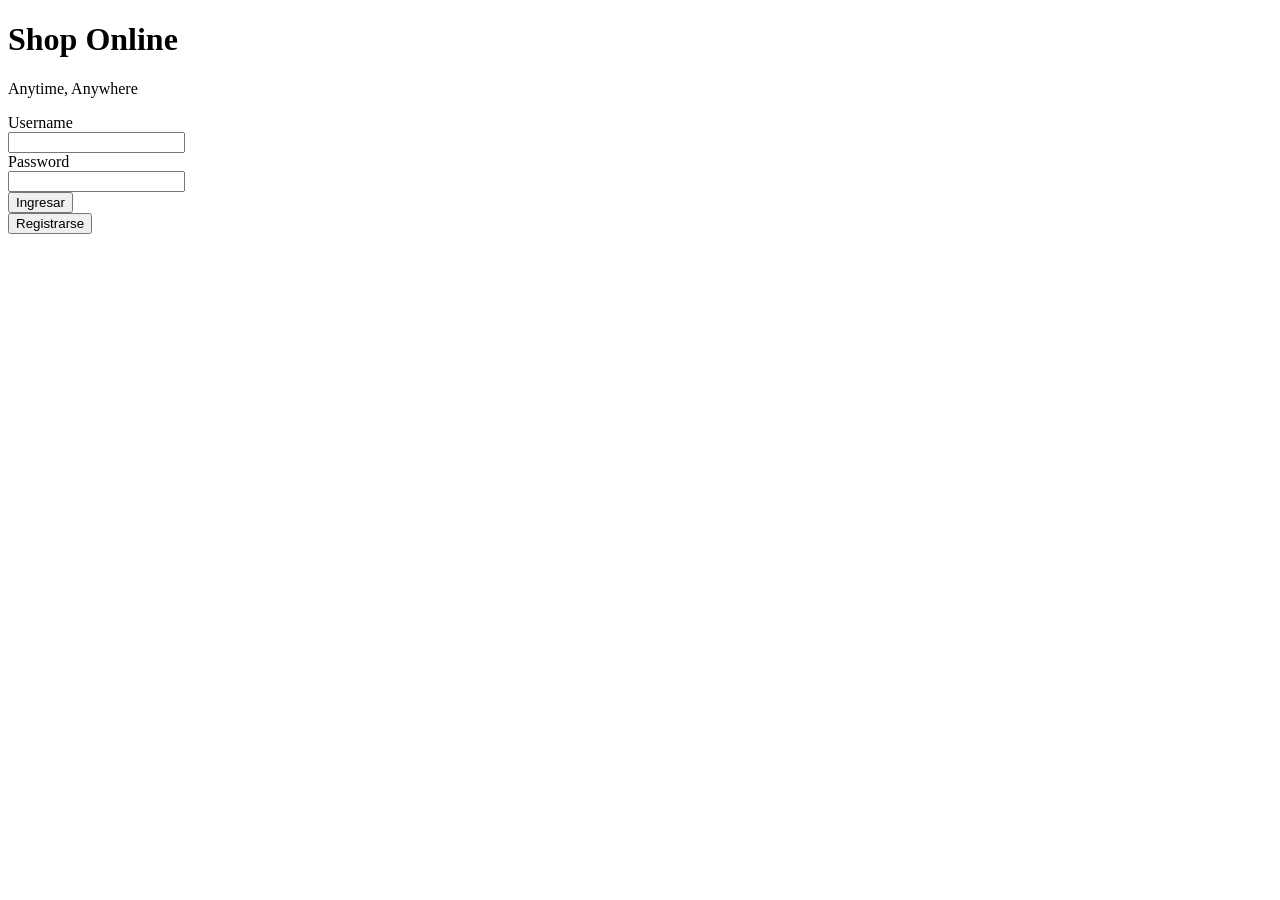
==== index.html @ 19665702 "Añadir estructura basica" ====
<!DOCTYPE html>
<html lang="en">
<head>
    <meta charset="UTF-8">
    <meta name="viewport" content="width=device-width, initial-scale=1.0">
    <title>Document</title>
</head>
<body>
    <div>
        <div>
            <h1>Shop Online</h1>
            <p>Anytime, Anywhere</p>
        </div>
        <form>
            <label for="Username">Username</label><br>
            <input type="text" id="username" name="username"><br>
            <label for="Password">Password</label><br>
            <input type="text" id="password" name="password">
        </form>
        <button>Ingresar</button><br>
        <button>Registrarse</button>
    </div>
</body>
</html>
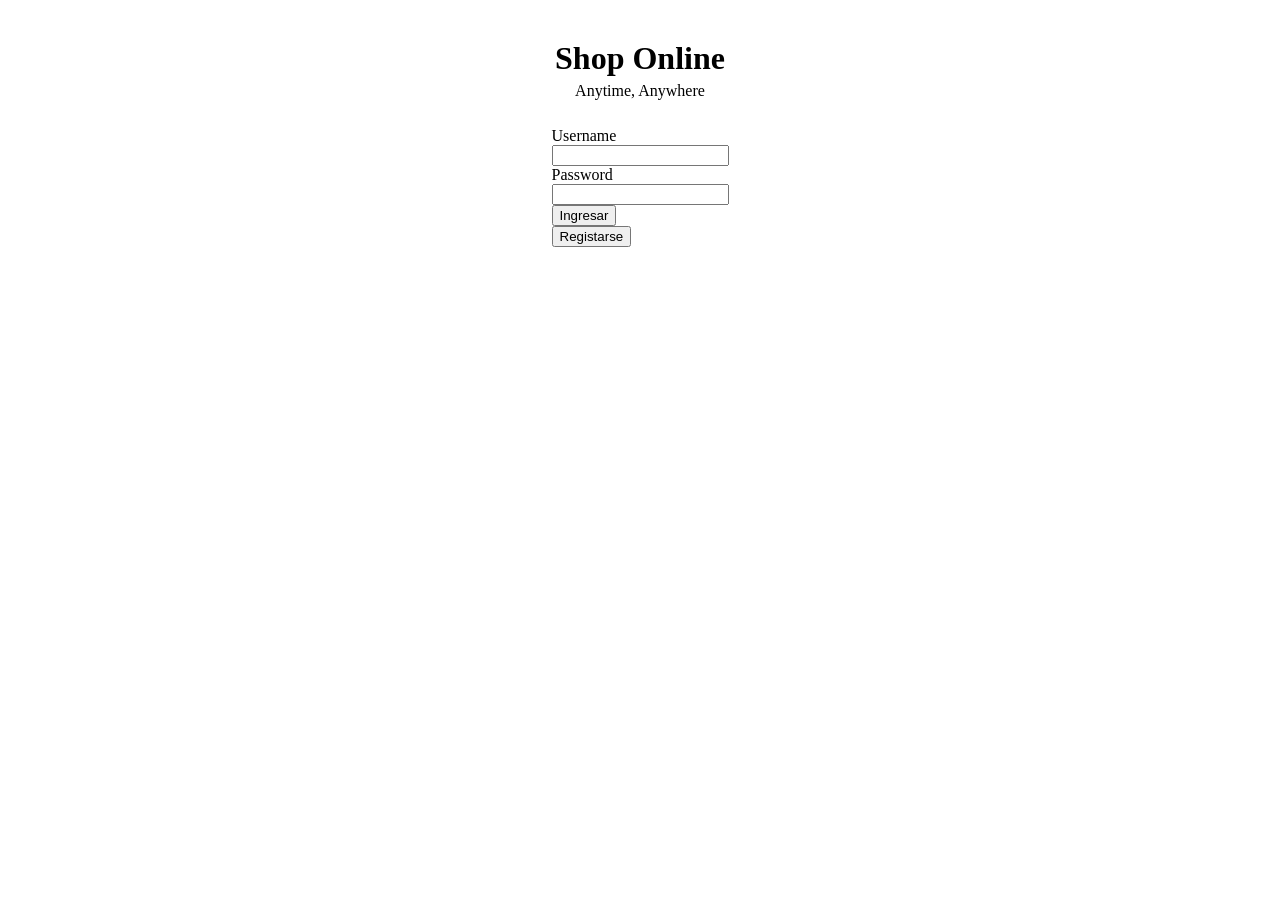
==== commit eae03b02: "Añadir login y estructura basica de la tienda" ====
--- a/index.html
+++ b/index.html
@@ -4,21 +4,25 @@
     <meta charset="UTF-8">
     <meta name="viewport" content="width=device-width, initial-scale=1.0">
     <title>Document</title>
+    <link rel = "stylesheet" href = "styles/login.css">
 </head>
 <body>
-    <div>
+    <div class = "login">     
         <div>
             <h1>Shop Online</h1>
             <p>Anytime, Anywhere</p>
         </div>
-        <form>
+        <form id = "login-form">
             <label for="Username">Username</label><br>
-            <input type="text" id="username" name="username"><br>
+            <input type="text" id="username" name="username" required><br>
             <label for="Password">Password</label><br>
-            <input type="text" id="password" name="password">
+            <input type="text" id="password" name="password" required><br>
+            <button type = "submit" id = "ingresar">Ingresar</button><br>
+            <button type = "submit" id = "registrarse">Registarse</button>
         </form>
-        <button>Ingresar</button><br>
-        <button>Registrarse</button>
+        <div id = "buttons">
+        </div>
     </div>
+    <script src = "js/app.js"></script>
 </body>
 </html>
--- a/styles/login.css
+++ b/styles/login.css
@@ -0,0 +1,29 @@
+html{
+    display: flex;
+    justify-content: center;
+}
+
+.login{
+    height: 290px;
+    display: flex;
+    flex-direction: column;
+    align-items: center;
+    justify-content: space-evenly;
+}
+
+#buttons{
+    height: 30px;
+    display: flex;
+    flex-direction: column;
+    gap: 0px;
+    justify-content: center;
+}
+
+h1{
+    margin-bottom: 5px;
+}
+
+p{
+    text-align: center;
+    margin-top: 0px;
+}
